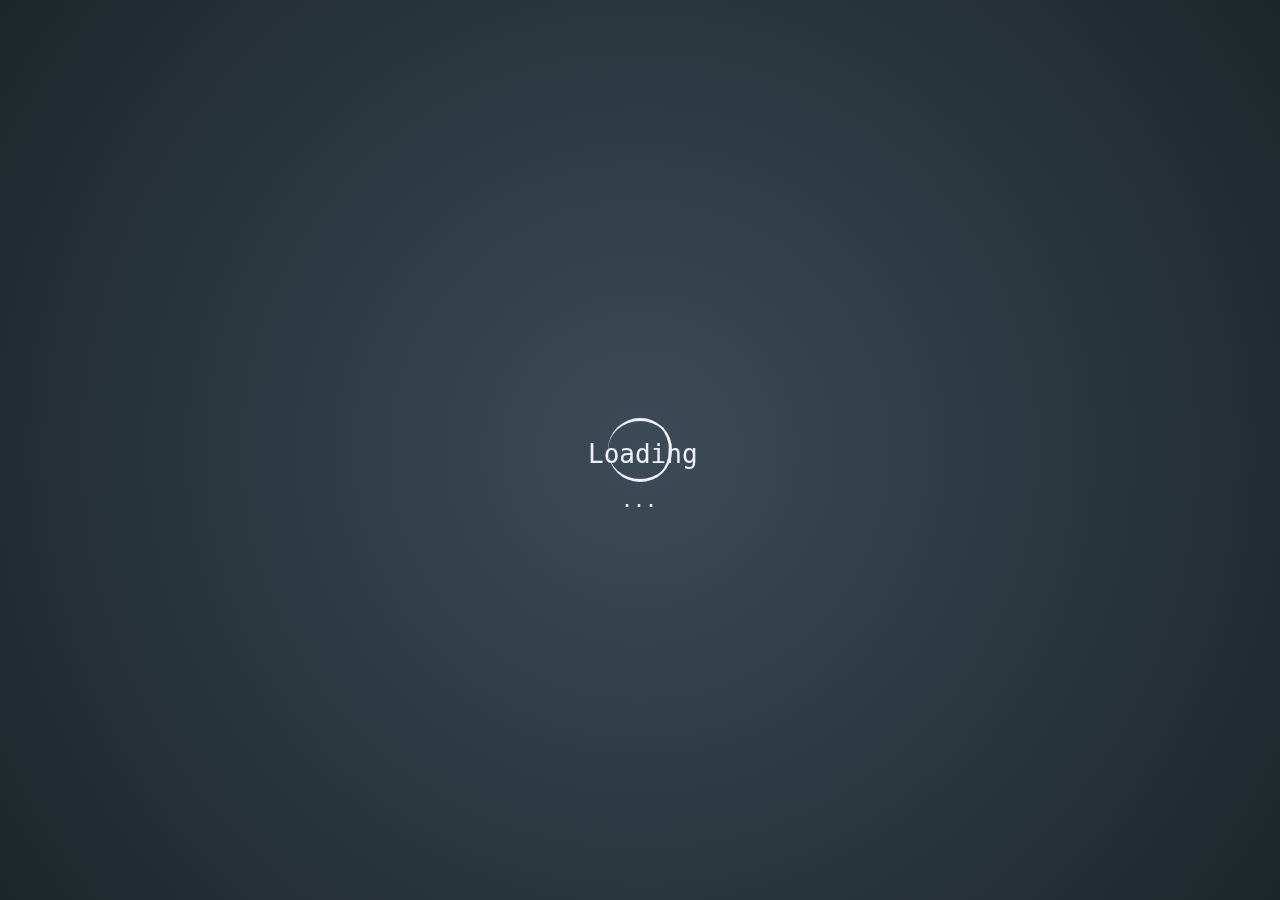
==== index.html @ 643c105c "Deploying to gh-pages from  @ e1153a50a025bfd20bf857681658558e3f977ca9 🚀" ====
<!DOCTYPE html>
<html lang="en">
<head>
    <meta charset="utf-8" />
    <meta name="viewport" content="width=device-width, initial-scale=1.0, maximum-scale=1.0, user-scalable=no" />
    <title>RaiPortfolio</title>
    <base href="/PortfolioBlazorWasm/" />
    <link href="PortfolioBlazorWasm.styles.css" rel="stylesheet" />
    <link href="/_content/MudBlazor/MudBlazor.min.css" rel="stylesheet" />
    <link rel="preconnect" href="https://fonts.googleapis.com">
    <link rel="preconnect" href="https://fonts.gstatic.com" crossorigin>
    <link href="https://fonts.googleapis.com/css2?family=Roboto+Mono&display=swap" rel="stylesheet">
    <link href="https://fonts.googleapis.com/css?family=Roboto:300,400,500,700&display=swap" rel="stylesheet" />
    <link href="https://use.fontawesome.com/releases/v5.14.0/css/all.css" rel="stylesheet">
    <link href="/css/app.css" rel="stylesheet" />
    <link href="/css/tictactoe.css" rel="stylesheet" />
    <link rel="icon" type="image/png" href="images/logoBlock.svg" />
</head>
<body>
    <div id="app">
        <div class="loader-container">
            <div class="loader-rotating-zone">
                <div class="loading-text">Loading</div>
                <div class="loading-percent"></div>
                <div class="inner one"></div>
                <div class="inner two"></div>
                <div class="inner three"></div>
            </div>
        </div>
    </div>

    <div id="blazor-error-ui">
        An unhandled error has occurred.
        <a href="" class="reload">Reload</a>
        <a class="dismiss">🗙</a>
    </div>
    <script src="_framework/blazor.webassembly.js" autostart="false"></script>
    <script src="_content/MudBlazor/MudBlazor.min.js"></script>
    <script src="_content/Blazor-ApexCharts/js/apex-charts.min.js"></script>
    <script src="_content/Blazor-ApexCharts/js/blazor-apex-charts.js"></script>
    <link id="theme" rel="stylesheet" href="/js/highlight/styles/monokai.min.css">
    <script src="/js/highlight/highlight.min.js"></script>
    <script src="/js/highlight/languages/csharp.min.js"></script>
    <script src="/js/highlight/languages/css.min.js"></script>
    <script src="/js/highlight/languages/cshtml-razor.min.js"></script>
    <script src="/js/highlight/languages/javascript.min.js"></script>
    <script src="/js/custom/themeChanger.js"></script>
    <script src="decode.min.js"></script>
    <script src="brotliloader.min.js"></script>
</body>
</html>
---- PortfolioBlazorWasm.styles.css ----
/* /Components/TicTacToe/FireworksAnimation.razor.rz.scp.css */
.pyro-wrapper[b-b99u8eqs2v] {
    margin: -156px -404px;
    width: 1385px;
    height: 815px;
    overflow: visible;
    position: absolute;
    display: flex;
    z-index: -10;
}

.pyro > .before[b-b99u8eqs2v], .pyro > .after[b-b99u8eqs2v] {
    position: absolute;
    width: 5px;
    height: 5px;
    border-radius: 50%;
    box-shadow: 0 0 #fff, 0 0 #fff, 0 0 #fff, 0 0 #fff, 0 0 #fff, 0 0 #fff, 0 0 #fff, 0 0 #fff, 0 0 #fff, 0 0 #fff, 0 0 #fff, 0 0 #fff, 0 0 #fff, 0 0 #fff, 0 0 #fff, 0 0 #fff, 0 0 #fff, 0 0 #fff, 0 0 #fff, 0 0 #fff, 0 0 #fff, 0 0 #fff, 0 0 #fff, 0 0 #fff, 0 0 #fff, 0 0 #fff, 0 0 #fff, 0 0 #fff, 0 0 #fff, 0 0 #fff, 0 0 #fff, 0 0 #fff, 0 0 #fff, 0 0 #fff, 0 0 #fff, 0 0 #fff, 0 0 #fff, 0 0 #fff, 0 0 #fff, 0 0 #fff, 0 0 #fff, 0 0 #fff, 0 0 #fff, 0 0 #fff, 0 0 #fff, 0 0 #fff, 0 0 #fff, 0 0 #fff, 0 0 #fff, 0 0 #fff, 0 0 #fff;
    -moz-animation: 1s bang ease-out infinite backwards, 1s gravity ease-in infinite backwards, 5s position linear infinite backwards, 1s fade ease-in infinite backwards;
    -webkit-animation: 1s bang ease-out infinite backwards, 1s gravity ease-in infinite backwards, 5s position linear infinite backwards, 1s fade ease-in infinite backwards;
    -o-animation: 1s bang ease-out infinite backwards, 1s gravity ease-in infinite backwards, 5s position linear infinite backwards, 1s fade ease-in infinite backwards;
    /*-ms-animation: 1s bang ease-out infinite backwards, 1s gravity ease-in infinite backwards, 5s position linear infinite backwards, 1s fade ease-in infinite backwards;*/
    animation: 1s bang-b-b99u8eqs2v ease-out infinite backwards, 1s gravity-b-b99u8eqs2v ease-in infinite backwards, 5s position-b-b99u8eqs2v linear infinite backwards, 1s fade-b-b99u8eqs2v ease-in infinite backwards;
}

.pyro > .after[b-b99u8eqs2v] {
    -moz-animation-delay: 1.25s, 1.25s, 1.25s;
    -webkit-animation-delay: 1.25s, 1.25s, 1.25s;
    -o-animation-delay: 1.25s, 1.25s, 1.25s;
    /*-ms-animation-delay: 1.25s, 1.25s, 1.25s;*/
    animation-delay: 1.25s, 1.25s, 1.25s;
    -moz-animation-duration: 1.25s, 1.25s, 6.25s;
    -webkit-animation-duration: 1.25s, 1.25s, 6.25s;
    -o-animation-duration: 1.25s, 1.25s, 6.25s;
    /*-ms-animation-duration: 1.25s, 1.25s, 6.25s;*/
    animation-duration: 1.25s, 1.25s, 6.25s;
}

@-webkit-keyframes fade {
    to {
        opacity: 0;
    }
}

@-moz-keyframes fade {
    to {
        opacity: 0;
    }
}

@-o-keyframes fade {
    to {
        opacity: 0;
    }
}

@-ms-keyframes fade {
    to {
        opacity: 0;
    }
}

@keyframes fade-b-b99u8eqs2v {
    to {
        opacity: 0;
    }
}

@-webkit-keyframes bang {
    to {
        box-shadow: -227px -91.6666666667px #ff3700, 17px -27.6666666667px #00ff26, 13px -61.6666666667px #0009ff, 170px -132.6666666667px #0048ff, 69px -362.6666666667px #ff0084, -140px -342.6666666667px #00ffea, -6px -57.6666666667px #8cff00, -19px 55.3333333333px #1aff00, 51px -223.6666666667px #ff00f7, -119px -202.6666666667px #0009ff, 54px -135.6666666667px #00ff6a, 200px 27.3333333333px #ff0088, 64px -29.6666666667px #0033ff, 195px -275.6666666667px #2f00ff, -79px -150.6666666667px #7300ff, 173px -363.6666666667px #0084ff, -101px -304.6666666667px #00ff22, -138px -93.6666666667px #ffdd00, 23px -390.6666666667px #ff00d5, 55px -340.6666666667px #ff5900, -245px 34.3333333333px #ff1100, 67px -39.6666666667px #ff00f2, 45px -294.6666666667px #ff9d00, 82px 33.3333333333px #ff00aa, -192px -199.6666666667px #ff1a00, -82px 75.3333333333px #ff2b00, -81px -109.6666666667px #ffdd00, 116px 7.3333333333px #0051ff, 12px -133.6666666667px #e1ff00, -128px 17.3333333333px #ff002b, 225px -297.6666666667px #ffae00, -44px -0.6666666667px #e1ff00, 115px -312.6666666667px #ff001e, -37px -62.6666666667px #ff0051, -135px -255.6666666667px #ccff00, 220px -373.6666666667px #ccff00, 78px -111.6666666667px #ff0040, 212px -265.6666666667px #91ff00, 62px 83.3333333333px #ff8400, -42px -268.6666666667px #00a2ff, -158px -337.6666666667px #ff0040, -33px 4.3333333333px #008cff, -220px -84.6666666667px #0004ff, 64px -198.6666666667px #ff0900, 213px -322.6666666667px #aeff00, 44px -349.6666666667px #bfff00, -19px -370.6666666667px #00ddff, -217px -9.6666666667px #a2ff00, 171px -193.6666666667px #00ffc8, 166px -105.6666666667px #91ff00, -229px -28.6666666667px #ff004d;
    }
}

@-moz-keyframes bang {
    to {
        box-shadow: -227px -91.6666666667px #ff3700, 17px -27.6666666667px #00ff26, 13px -61.6666666667px #0009ff, 170px -132.6666666667px #0048ff, 69px -362.6666666667px #ff0084, -140px -342.6666666667px #00ffea, -6px -57.6666666667px #8cff00, -19px 55.3333333333px #1aff00, 51px -223.6666666667px #ff00f7, -119px -202.6666666667px #0009ff, 54px -135.6666666667px #00ff6a, 200px 27.3333333333px #ff0088, 64px -29.6666666667px #0033ff, 195px -275.6666666667px #2f00ff, -79px -150.6666666667px #7300ff, 173px -363.6666666667px #0084ff, -101px -304.6666666667px #00ff22, -138px -93.6666666667px #ffdd00, 23px -390.6666666667px #ff00d5, 55px -340.6666666667px #ff5900, -245px 34.3333333333px #ff1100, 67px -39.6666666667px #ff00f2, 45px -294.6666666667px #ff9d00, 82px 33.3333333333px #ff00aa, -192px -199.6666666667px #ff1a00, -82px 75.3333333333px #ff2b00, -81px -109.6666666667px #ffdd00, 116px 7.3333333333px #0051ff, 12px -133.6666666667px #e1ff00, -128px 17.3333333333px #ff002b, 225px -297.6666666667px #ffae00, -44px -0.6666666667px #e1ff00, 115px -312.6666666667px #ff001e, -37px -62.6666666667px #ff0051, -135px -255.6666666667px #ccff00, 220px -373.6666666667px #ccff00, 78px -111.6666666667px #ff0040, 212px -265.6666666667px #91ff00, 62px 83.3333333333px #ff8400, -42px -268.6666666667px #00a2ff, -158px -337.6666666667px #ff0040, -33px 4.3333333333px #008cff, -220px -84.6666666667px #0004ff, 64px -198.6666666667px #ff0900, 213px -322.6666666667px #aeff00, 44px -349.6666666667px #bfff00, -19px -370.6666666667px #00ddff, -217px -9.6666666667px #a2ff00, 171px -193.6666666667px #00ffc8, 166px -105.6666666667px #91ff00, -229px -28.6666666667px #ff004d;
    }
}

@-o-keyframes bang {
    to {
        box-shadow: -227px -91.6666666667px #ff3700, 17px -27.6666666667px #00ff26, 13px -61.6666666667px #0009ff, 170px -132.6666666667px #0048ff, 69px -362.6666666667px #ff0084, -140px -342.6666666667px #00ffea, -6px -57.6666666667px #8cff00, -19px 55.3333333333px #1aff00, 51px -223.6666666667px #ff00f7, -119px -202.6666666667px #0009ff, 54px -135.6666666667px #00ff6a, 200px 27.3333333333px #ff0088, 64px -29.6666666667px #0033ff, 195px -275.6666666667px #2f00ff, -79px -150.6666666667px #7300ff, 173px -363.6666666667px #0084ff, -101px -304.6666666667px #00ff22, -138px -93.6666666667px #ffdd00, 23px -390.6666666667px #ff00d5, 55px -340.6666666667px #ff5900, -245px 34.3333333333px #ff1100, 67px -39.6666666667px #ff00f2, 45px -294.6666666667px #ff9d00, 82px 33.3333333333px #ff00aa, -192px -199.6666666667px #ff1a00, -82px 75.3333333333px #ff2b00, -81px -109.6666666667px #ffdd00, 116px 7.3333333333px #0051ff, 12px -133.6666666667px #e1ff00, -128px 17.3333333333px #ff002b, 225px -297.6666666667px #ffae00, -44px -0.6666666667px #e1ff00, 115px -312.6666666667px #ff001e, -37px -62.6666666667px #ff0051, -135px -255.6666666667px #ccff00, 220px -373.6666666667px #ccff00, 78px -111.6666666667px #ff0040, 212px -265.6666666667px #91ff00, 62px 83.3333333333px #ff8400, -42px -268.6666666667px #00a2ff, -158px -337.6666666667px #ff0040, -33px 4.3333333333px #008cff, -220px -84.6666666667px #0004ff, 64px -198.6666666667px #ff0900, 213px -322.6666666667px #aeff00, 44px -349.6666666667px #bfff00, -19px -370.6666666667px #00ddff, -217px -9.6666666667px #a2ff00, 171px -193.6666666667px #00ffc8, 166px -105.6666666667px #91ff00, -229px -28.6666666667px #ff004d;
    }
}

@-ms-keyframes bang {
    to {
        box-shadow: -227px -91.6666666667px #ff3700, 17px -27.6666666667px #00ff26, 13px -61.6666666667px #0009ff, 170px -132.6666666667px #0048ff, 69px -362.6666666667px #ff0084, -140px -342.6666666667px #00ffea, -6px -57.6666666667px #8cff00, -19px 55.3333333333px #1aff00, 51px -223.6666666667px #ff00f7, -119px -202.6666666667px #0009ff, 54px -135.6666666667px #00ff6a, 200px 27.3333333333px #ff0088, 64px -29.6666666667px #0033ff, 195px -275.6666666667px #2f00ff, -79px -150.6666666667px #7300ff, 173px -363.6666666667px #0084ff, -101px -304.6666666667px #00ff22, -138px -93.6666666667px #ffdd00, 23px -390.6666666667px #ff00d5, 55px -340.6666666667px #ff5900, -245px 34.3333333333px #ff1100, 67px -39.6666666667px #ff00f2, 45px -294.6666666667px #ff9d00, 82px 33.3333333333px #ff00aa, -192px -199.6666666667px #ff1a00, -82px 75.3333333333px #ff2b00, -81px -109.6666666667px #ffdd00, 116px 7.3333333333px #0051ff, 12px -133.6666666667px #e1ff00, -128px 17.3333333333px #ff002b, 225px -297.6666666667px #ffae00, -44px -0.6666666667px #e1ff00, 115px -312.6666666667px #ff001e, -37px -62.6666666667px #ff0051, -135px -255.6666666667px #ccff00, 220px -373.6666666667px #ccff00, 78px -111.6666666667px #ff0040, 212px -265.6666666667px #91ff00, 62px 83.3333333333px #ff8400, -42px -268.6666666667px #00a2ff, -158px -337.6666666667px #ff0040, -33px 4.3333333333px #008cff, -220px -84.6666666667px #0004ff, 64px -198.6666666667px #ff0900, 213px -322.6666666667px #aeff00, 44px -349.6666666667px #bfff00, -19px -370.6666666667px #00ddff, -217px -9.6666666667px #a2ff00, 171px -193.6666666667px #00ffc8, 166px -105.6666666667px #91ff00, -229px -28.6666666667px #ff004d;
    }
}

@keyframes bang-b-b99u8eqs2v {
    to {
        box-shadow: -227px -91.6666666667px #ff3700, 17px -27.6666666667px #00ff26, 13px -61.6666666667px #0009ff, 170px -132.6666666667px #0048ff, 69px -362.6666666667px #ff0084, -140px -342.6666666667px #00ffea, -6px -57.6666666667px #8cff00, -19px 55.3333333333px #1aff00, 51px -223.6666666667px #ff00f7, -119px -202.6666666667px #0009ff, 54px -135.6666666667px #00ff6a, 200px 27.3333333333px #ff0088, 64px -29.6666666667px #0033ff, 195px -275.6666666667px #2f00ff, -79px -150.6666666667px #7300ff, 173px -363.6666666667px #0084ff, -101px -304.6666666667px #00ff22, -138px -93.6666666667px #ffdd00, 23px -390.6666666667px #ff00d5, 55px -340.6666666667px #ff5900, -245px 34.3333333333px #ff1100, 67px -39.6666666667px #ff00f2, 45px -294.6666666667px #ff9d00, 82px 33.3333333333px #ff00aa, -192px -199.6666666667px #ff1a00, -82px 75.3333333333px #ff2b00, -81px -109.6666666667px #ffdd00, 116px 7.3333333333px #0051ff, 12px -133.6666666667px #e1ff00, -128px 17.3333333333px #ff002b, 225px -297.6666666667px #ffae00, -44px -0.6666666667px #e1ff00, 115px -312.6666666667px #ff001e, -37px -62.6666666667px #ff0051, -135px -255.6666666667px #ccff00, 220px -373.6666666667px #ccff00, 78px -111.6666666667px #ff0040, 212px -265.6666666667px #91ff00, 62px 83.3333333333px #ff8400, -42px -268.6666666667px #00a2ff, -158px -337.6666666667px #ff0040, -33px 4.3333333333px #008cff, -220px -84.6666666667px #0004ff, 64px -198.6666666667px #ff0900, 213px -322.6666666667px #aeff00, 44px -349.6666666667px #bfff00, -19px -370.6666666667px #00ddff, -217px -9.6666666667px #a2ff00, 171px -193.6666666667px #00ffc8, 166px -105.6666666667px #91ff00, -229px -28.6666666667px #ff004d;
    }
}

@-webkit-keyframes gravity {
    to {
        transform: translateY(200px);
        -moz-transform: translateY(200px);
        -webkit-transform: translateY(200px);
        -o-transform: translateY(200px);
        -ms-transform: translateY(200px);
        opacity: 0;
    }
}

@-moz-keyframes gravity {
    to {
        transform: translateY(200px);
        -moz-transform: translateY(200px);
        -webkit-transform: translateY(200px);
        -o-transform: translateY(200px);
        -ms-transform: translateY(200px);
        opacity: 0;
    }
}

@-o-keyframes gravity {
    to {
        transform: translateY(200px);
        -moz-transform: translateY(200px);
        -webkit-transform: translateY(200px);
        -o-transform: translateY(200px);
        -ms-transform: translateY(200px);
        opacity: 0;
    }
}

@-ms-keyframes gravity {
    to {
        transform: translateY(200px);
        -moz-transform: translateY(200px);
        -webkit-transform: translateY(200px);
        -o-transform: translateY(200px);
        -ms-transform: translateY(200px);
        opacity: 0;
    }
}

@keyframes gravity-b-b99u8eqs2v {
    to {
        transform: translateY(200px);
        -moz-transform: translateY(200px);
        -webkit-transform: translateY(200px);
        -o-transform: translateY(200px);
        -ms-transform: translateY(200px);
        opacity: 0;
    }
}

@-webkit-keyframes position {
    0%, 19.9% {
        margin-top: 10%;
        margin-left: 40%;
    }

    20%, 39.9% {
        margin-top: 40%;
        margin-left: 30%;
    }

    40%, 59.9% {
        margin-top: 20%;
        margin-left: 70%;
    }

    60%, 79.9% {
        margin-top: 30%;
        margin-left: 20%;
    }

    80%, 99.9% {
        margin-top: 30%;
        margin-left: 80%;
    }
}

@-moz-keyframes position {
    0%, 19.9% {
        margin-top: 10%;
        margin-left: 40%;
    }

    20%, 39.9% {
        margin-top: 40%;
        margin-left: 30%;
    }

    40%, 59.9% {
        margin-top: 20%;
        margin-left: 70%;
    }

    60%, 79.9% {
        margin-top: 30%;
        margin-left: 20%;
    }

    80%, 99.9% {
        margin-top: 30%;
        margin-left: 80%;
    }
}

@-o-keyframes position {
    0%, 19.9% {
        margin-top: 10%;
        margin-left: 40%;
    }

    20%, 39.9% {
        margin-top: 40%;
        margin-left: 30%;
    }

    40%, 59.9% {
        margin-top: 20%;
        margin-left: 70%;
    }

    60%, 79.9% {
        margin-top: 30%;
        margin-left: 20%;
    }

    80%, 99.9% {
        margin-top: 30%;
        margin-left: 80%;
    }
}

@-ms-keyframes position {
    0%, 19.9% {
        margin-top: 10%;
        margin-left: 40%;
    }

    20%, 39.9% {
        margin-top: 40%;
        margin-left: 30%;
    }

    40%, 59.9% {
        margin-top: 20%;
        margin-left: 70%;
    }

    60%, 79.9% {
        margin-top: 30%;
        margin-left: 20%;
    }

    80%, 99.9% {
        margin-top: 30%;
        margin-left: 80%;
    }
}

@keyframes position-b-b99u8eqs2v {
    0%, 19.9% {
        margin-top: 10%;
        margin-left: 40%;
    }

    20%, 39.9% {
        margin-top: 40%;
        margin-left: 30%;
    }

    40%, 59.9% {
        margin-top: 20%;
        margin-left: 70%;
    }

    60%, 79.9% {
        margin-top: 30%;
        margin-left: 20%;
    }

    80%, 99.9% {
        margin-top: 30%;
        margin-left: 80%;
    }
}
/* /Pages/CsvToChart.razor.rz.scp.css */
.tabs[b-e7uve5mlmx] {
    display: flex;
    flex-wrap: wrap;
    background-color: var(--mud-palette-surface);
    border-radius: 5px;
}

    .tabs label[b-e7uve5mlmx] {
        order: 1;
        display: block;
        font-weight: 500;
        text-transform: uppercase;
        padding: 0.6rem 4rem;
        cursor: pointer;
        font-family: 'Segoe UI', Tahoma, Geneva, Verdana, sans-serifad, Helvetica, Arial, sans-serif;
        transition: background ease 0.2s;
        color: var(--mud-palette-text-primary);
    }

    .tabs .tab[b-e7uve5mlmx] {
        order: 99;
        flex-grow: 1;
        width: 100%;
        display: none;
        padding: 0.1rem;
    }

    .tabs label:hover[b-e7uve5mlmx] {
        background-color: var(--mud-palette-primary-hover);
    }

    .tabs input[type=radio][b-e7uve5mlmx] {
        display: none;
    }

        .tabs input[type=radio]:checked + label[b-e7uve5mlmx] {
            color: var(--mud-palette-primary);
            border-bottom: 2px solid;
        }

            .tabs input[type=radio]:checked + label + .tab[b-e7uve5mlmx] {
                display: block;
            }

.tooltip-container[b-e7uve5mlmx] {
    background: #eceff158;
    color: white;
    padding: 10px;
    border-radius: 5px;
}

    .tooltip-container .tooltip-date[b-e7uve5mlmx] {
        color: #575555;
        text-align: center;
        font-weight: 500;
        margin-bottom: 2px;
    }

    .tooltip-container ul[b-e7uve5mlmx] {
        list-style: none;
        margin: 0;
        padding: 2px 4px 2px 4px;
        border: 1px solid #3e3e3e;
        border-top: 1px solid #514f4f27;
        border-right: 1px solid #514f4f27;
        border-radius: 2px;
        box-shadow: -1px 1px #5c5b5b;
    }

    .tooltip-container .tooltip-description[b-e7uve5mlmx] {
        font-weight: 700;
        color: black;
        text-align: center;
    }

    .tooltip-container .tooltip-value[b-e7uve5mlmx] {
        color: black;
        margin-bottom: 2px;
        text-align: center;
        font-weight: 700;
    }

        .tooltip-container .tooltip-value .red-text[b-e7uve5mlmx] {
            color: var(--mud-palette-error);
        }

        .tooltip-container .tooltip-value .green-text[b-e7uve5mlmx] {
            color: var(--mud-palette-success);
        }
/* /Pages/Pathfinding.razor.rz.scp.css */
.grid-container td[b-2ytr6hl5ez] {
    width: 25px;
    height: 25px;
    max-width: 25px;
    outline: 1px dashed rgb(175, 216, 248);
    text-align: center;
    overflow: hidden;
    z-index: 1;
}

.mud-chip > .mud-chip-content[b-2ytr6hl5ez] {
    width: 110px;
    justify-content: center;
}

.grid-container[b-2ytr6hl5ez] {
    /*max-width: 100vw;*/
    width: max-content;
    margin-left: calc(50% - 40vw);
}

.visited-node-endingframe[b-2ytr6hl5ez] {
    border: inherit;
    background-color: #b34545;
}

.visited-node-slow[b-2ytr6hl5ez] {
    will-change: transform, background-color,border-radius;
    border: 1px solid #afe8f8;
    animation-name: visitedAnimationSlow-b-2ytr6hl5ez;
    animation-duration: 1.5s;
    animation-timing-function: ease-out;
    animation-delay: 0;
    animation-direction: alternate;
    animation-iteration-count: 1;
    animation-fill-mode: forwards;
    animation-play-state: running;
}

@keyframes visitedAnimationSlow-b-2ytr6hl5ez {
    0% {
        transform: scale(.3) translateZ(0);
        background-color: #dff716;
        border-radius: 100%;
        border-block-color: black;
    }

    25% {
        background-color: #e4ff00;
    }

    50% {
        background-color: #fbc603;
    }

    75% {
        transform: scale(1.2) translateZ(0);
        background-color: #ef8c10;
    }

    100% {
        transform: scale(1.0) translateZ(0);
        background-color: #b34545;
    }
}

.visited-node-medium[b-2ytr6hl5ez] {
    will-change: transform, background-color,border-radius;
    border: 1px solid #afe8f8;
    animation-name: visitedAnimationMedium-b-2ytr6hl5ez;
    animation-duration: 1s;
    animation-timing-function: ease-out;
    animation-delay: 0;
    animation-direction: alternate;
    animation-iteration-count: 1;
    animation-fill-mode: forwards;
    animation-play-state: running;
}

@keyframes visitedAnimationMedium-b-2ytr6hl5ez {
    0% {
        transform: scale(.3) translateZ(0);
        background-color: #dff716;
        border-radius: 100%;
    }

    50% {
        background-color: #fbc603;
    }

    100% {
        transform: scale(1.0) translateZ(0);
        background-color: #b34545;
    }
}

.visited-node-fast[b-2ytr6hl5ez] {
    border: 1px solid #afe8f8;
    background-color: #b34545;
}

.shortest-path-node[b-2ytr6hl5ez] {
    will-change: transform, background-color;
    animation-name: shortestPath-b-2ytr6hl5ez;
    animation-duration: 1.5s;
    animation-timing-function: ease-out;
    animation-delay: 0;
    animation-direction: alternate;
    animation-iteration-count: 1;
    animation-fill-mode: forwards;
    animation-play-state: running;
}

@keyframes shortestPath-b-2ytr6hl5ez {
    0% {
        transform: scale(0.6);
        background-color: #88dae1;
    }

    50% {
        transform: scale(1.2);
        background-color: #38e5b5;
    }

    100% {
        transform: scale(1);
        background-color: #60d646;
    }
}

.start-node[b-2ytr6hl5ez] {
    background-image: url(../images/pathfinding/start-marker.svg);
    background-color: rgb(175, 216, 248);
    background-position: center;
    background-repeat: no-repeat;
}

.finish-node[b-2ytr6hl5ez] {
    background-image: url(../images/pathfinding/finish-marker.svg);
    background-color: rgb(175, 216, 248);
    background-position: center;
    background-repeat: no-repeat;
}

.wall-node-light[b-2ytr6hl5ez], .wall-node-light-animated[b-2ytr6hl5ez]{
    background-color: #191b29;
}
.wall-node-dark[b-2ytr6hl5ez], .wall-node-dark-animated[b-2ytr6hl5ez] {
    background-color: #4053db;
}
.wall-node-light-animated[b-2ytr6hl5ez], .wall-node-dark-animated[b-2ytr6hl5ez] {
    will-change: transform;
    animation-name: growWall-b-2ytr6hl5ez;
    animation-duration: 1s;
    animation-fill-mode: forwards;
}
@keyframes growWall-b-2ytr6hl5ez {
    0% {
        transform: scale(1.5);
    }
    50%{
        transform:scale(1.2);
    }
    100% {
        transform: scale(1);
    }
}

 /*TODO: currently not animating none nodes*/
/*.none-node {
    animation-name: shrinkNone;
    animation-duration: 1s;
    animation-fill-mode: forwards;
}
@keyframes shrinkNone {
    0% {
        transform: scale(0.6);
    }

    50% {
        transform: scale(0.2);
    }

    100% {
        transform: scale(1);
    }
}*/

/*Drag drop */
.draggable-node[b-2ytr6hl5ez] {
    cursor: grab !important;
}

    .draggable-node:active[b-2ytr6hl5ez] {
        cursor: grabbing !important;
    }

.not-draggable-node[b-2ytr6hl5ez] {
    cursor: default;
}

.not-allowed-node[b-2ytr6hl5ez] {
    cursor: not-allowed;
}

.no-drop[b-2ytr6hl5ez] {
    border: 2px dashed red;
}

.can-drop[b-2ytr6hl5ez] {
    scale: 1.3;
    cursor: move;
    border: 5px solid green;
}

.not-droppable[b-2ytr6hl5ez] {
    cursor: no-drop !important;
    border: 5px solid red;
}
/* /Pages/Themeing.razor.rz.scp.css */
code[b-4qmcsb379l] {
    font-family: 'Roboto Mono', monospace;
    font-size: inherit;
}

p > code[b-4qmcsb379l],
li > code[b-4qmcsb379l],
dd > code[b-4qmcsb379l],
td > code[b-4qmcsb379l] {
    background: var(--mud-palette-action-disabled-background);
    word-wrap: break-word;
    box-decoration-break: clone;
    padding: .1rem .3rem .2rem .2rem;
    border-radius: .2rem;
}
/* /Shared/MainLayout.razor.rz.scp.css */
.page[b-gagoux68fa] {
    position: relative;
    display: flex;
    flex-direction: column;
}

main[b-gagoux68fa] {
    flex: 1;
}

.sidebar[b-gagoux68fa] {
    background-image: linear-gradient(180deg, rgb(5, 39, 103) 0%, #3a0647 70%);
}

.top-row[b-gagoux68fa] {
    background-color: slategrey;
    border-bottom: 1px solid slategrey;
    justify-content: flex-end;
    height: 3.5rem;
    display: flex;
    align-items: center;
}

    .top-row[b-gagoux68fa]  a, .top-row[b-gagoux68fa]  .btn-link {
        white-space: nowrap;
        margin-left: 1.5rem;
        text-decoration: none;
    }

    .top-row[b-gagoux68fa]  a:hover, .top-row[b-gagoux68fa]  .btn-link:hover {
        text-decoration: underline;
    }

    .top-row[b-gagoux68fa]  a:first-child {
        overflow: hidden;
        text-overflow: ellipsis;
    }

@media (max-width: 640.98px) {
    .top-row:not(.auth)[b-gagoux68fa] {
        display: none;
    }

    .top-row.auth[b-gagoux68fa] {
        justify-content: space-between;
    }

    .top-row[b-gagoux68fa]  a, .top-row[b-gagoux68fa]  .btn-link {
        margin-left: 0;
    }
}

@media (min-width: 641px) {
    .page[b-gagoux68fa] {
        flex-direction: row;
    }

    .sidebar[b-gagoux68fa] {
        width: 250px;
        height: 100vh;
        position: sticky;
        top: 0;
    }

    .top-row[b-gagoux68fa] {
        position: sticky;
        top: 0;
        z-index: 1;
    }

    .top-row.auth[b-gagoux68fa]  a:first-child {
        flex: 1;
        text-align: right;
        width: 0;
    }

    .top-row[b-gagoux68fa], article[b-gagoux68fa] {
        padding-left: 2rem !important;
        padding-right: 1.5rem !important;
    }
}
/* /Shared/NavMenu.razor.rz.scp.css */
.navbar-toggler[b-osxnkvrq0k] {
    background-color: rgba(255, 255, 255, 0.1);
}

.top-row[b-osxnkvrq0k] {
    height: 3.5rem;
    background-color: rgba(0,0,0,0.4);
}

.navbar-brand[b-osxnkvrq0k] {
    font-size: 1.1rem;
}

.oi[b-osxnkvrq0k] {
    width: 2rem;
    font-size: 1.1rem;
    vertical-align: text-top;
    top: -2px;
}

.nav-item[b-osxnkvrq0k] {
    font-size: 0.9rem;
    padding-bottom: 0.5rem;
}

    .nav-item:first-of-type[b-osxnkvrq0k] {
        padding-top: 1rem;
    }

    .nav-item:last-of-type[b-osxnkvrq0k] {
        padding-bottom: 1rem;
    }

    .nav-item[b-osxnkvrq0k]  a {
        color: #d7d7d7;
        border-radius: 4px;
        height: 3rem;
        display: flex;
        align-items: center;
        line-height: 3rem;
    }

.nav-item[b-osxnkvrq0k]  a.active {
    background-color: rgba(255,255,255,0.25);
    color: white;
}

.nav-item[b-osxnkvrq0k]  a:hover {
    background-color: rgba(255,255,255,0.1);
    color: white;
}

@media (min-width: 641px) {
    .navbar-toggler[b-osxnkvrq0k] {
        display: none;
    }

    .collapse[b-osxnkvrq0k] {
        /* Never collapse the sidebar for wide screens */
        display: block;
    }
}
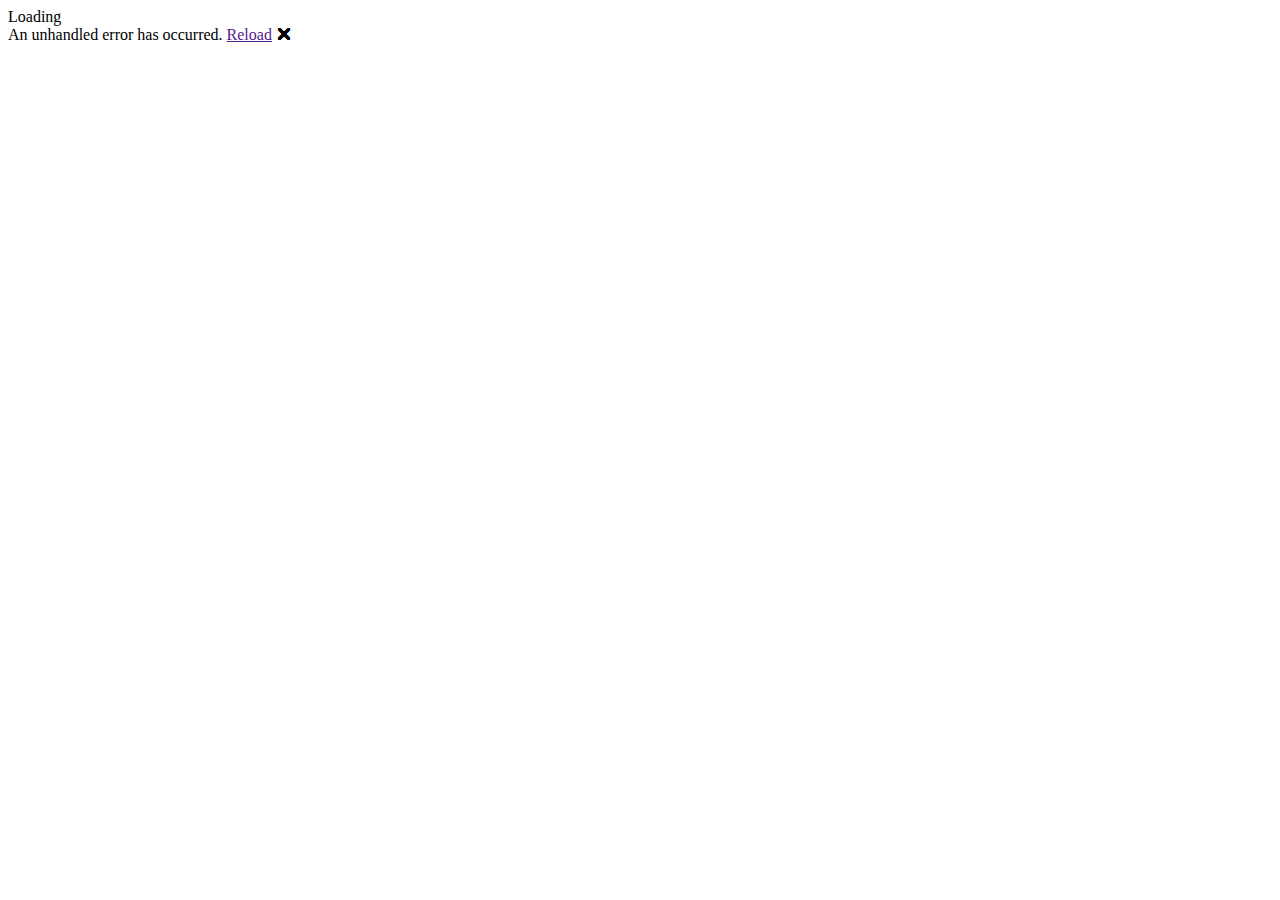
==== commit d05600ad: "Deploying to gh-pages from  @ ef2d0f6e66f87cc7fe761f65c4804bb1acd6222a 🚀" ====
--- a/index.html
+++ b/index.html
@@ -6,14 +6,14 @@
     <title>RaiPortfolio</title>
     <base href="/PortfolioBlazorWasm/" />
     <link href="PortfolioBlazorWasm.styles.css" rel="stylesheet" />
-    <link href="/_content/MudBlazor/MudBlazor.min.css" rel="stylesheet" />
+    <link href="_content/MudBlazor/MudBlazor.min.css" rel="stylesheet" />
     <link rel="preconnect" href="https://fonts.googleapis.com">
     <link rel="preconnect" href="https://fonts.gstatic.com" crossorigin>
     <link href="https://fonts.googleapis.com/css2?family=Roboto+Mono&display=swap" rel="stylesheet">
     <link href="https://fonts.googleapis.com/css?family=Roboto:300,400,500,700&display=swap" rel="stylesheet" />
     <link href="https://use.fontawesome.com/releases/v5.14.0/css/all.css" rel="stylesheet">
-    <link href="/css/app.css" rel="stylesheet" />
-    <link href="/css/tictactoe.css" rel="stylesheet" />
+    <link href="css/app.css" rel="stylesheet" />
+    <link href="css/tictactoe.css" rel="stylesheet" />
     <link rel="icon" type="image/png" href="images/logoBlock.svg" />
 </head>
 <body>
@@ -39,12 +39,12 @@
     <script src="_content/Blazor-ApexCharts/js/apex-charts.min.js"></script>
     <script src="_content/Blazor-ApexCharts/js/blazor-apex-charts.js"></script>
     <link id="theme" rel="stylesheet" href="/js/highlight/styles/monokai.min.css">
-    <script src="/js/highlight/highlight.min.js"></script>
-    <script src="/js/highlight/languages/csharp.min.js"></script>
-    <script src="/js/highlight/languages/css.min.js"></script>
-    <script src="/js/highlight/languages/cshtml-razor.min.js"></script>
-    <script src="/js/highlight/languages/javascript.min.js"></script>
-    <script src="/js/custom/themeChanger.js"></script>
+    <script src="js/highlight/highlight.min.js"></script>
+    <script src="js/highlight/languages/csharp.min.js"></script>
+    <script src="js/highlight/languages/css.min.js"></script>
+    <script src="js/highlight/languages/cshtml-razor.min.js"></script>
+    <script src="js/highlight/languages/javascript.min.js"></script>
+    <script src="js/custom/themeChanger.js"></script>
     <script src="decode.min.js"></script>
     <script src="brotliloader.min.js"></script>
 </body>
